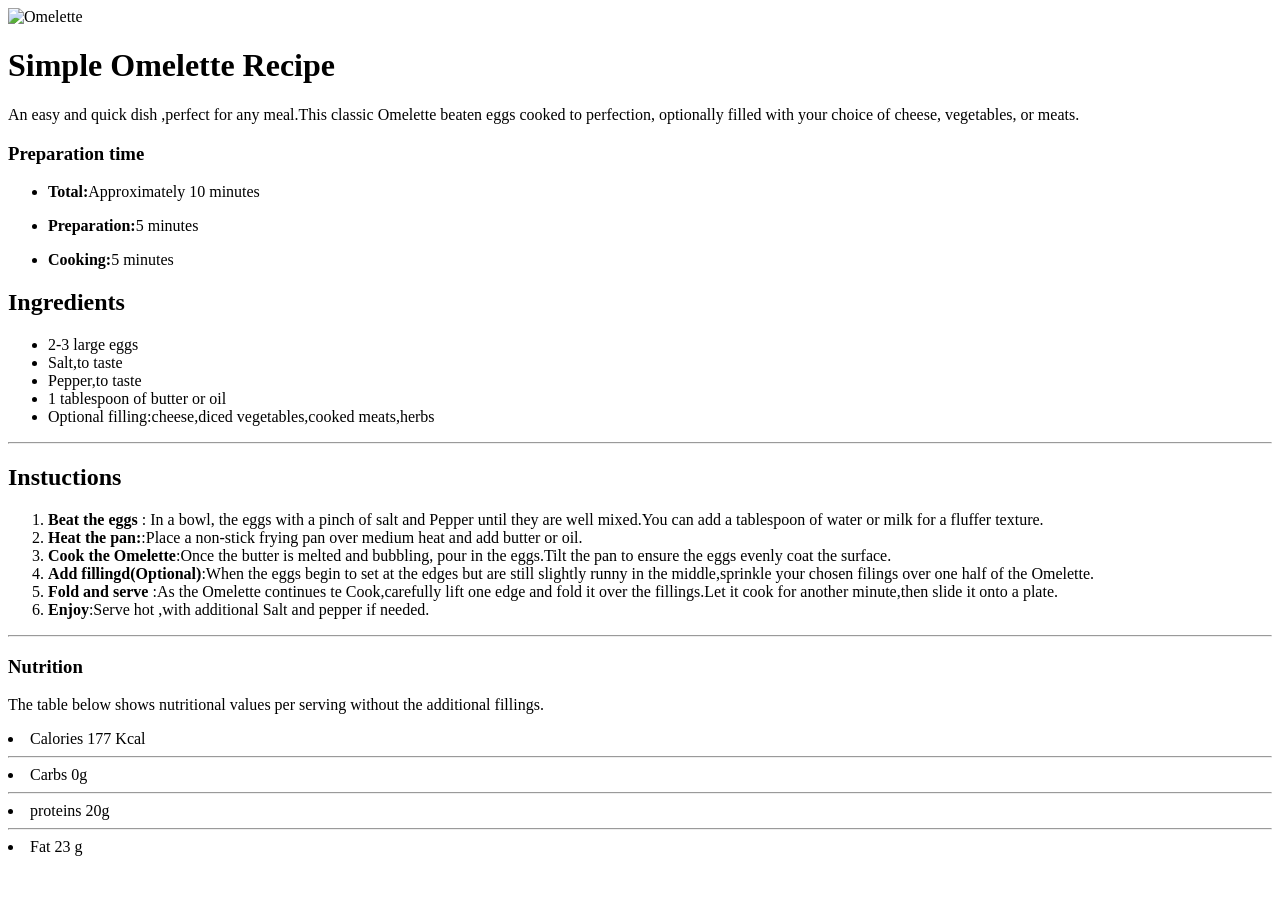
==== recip.html @ 7754fbaf "page html" ====
<!DOCTYPE html>
<html lang="en">
<head>
    <meta charset="UTF-8">
    <meta name="viewport" content="width=device-width, initial-scale=1.0">
    <title>recip</title>
    <link rel="stylesheet" href="recip.css">
</head>
<body>
    <img src="assets/images/image-omelette.jpeg " alt="Omelette">


    <h1>Simple Omelette Recipe</h1>
    <p>An easy and quick dish ,perfect for any meal.This classic Omelette beaten eggs cooked to perfection, optionally filled with your choice of cheese, vegetables, or meats.</p>

        <div>

            <h3>Preparation time </h3>
        
             <ul>
                <p><li><strong>Total:</strong>Approximately 10 minutes</li></p> 

                <p><li><strong>Preparation:</strong>5 minutes</li></p> 

                <p><li><strong>Cooking:</strong>5 minutes</li></p> 
     
             </ul>
        </div>

    <h2>Ingredients</h2>

        <ul>
        <li>2-3 large eggs</li>
        <li>Salt,to taste</li>
        <li>Pepper,to taste</li>
        <li>1 tablespoon of butter or oil</li>
        <li>Optional filling:cheese,diced vegetables,cooked meats,herbs</li>

     </ul>

    <hr>

        <h2>Instuctions</h2>
            <ol>
                 <li><strong>Beat the eggs </strong>: In a bowl, the eggs with a pinch of salt and Pepper until they are well mixed.You can add a tablespoon of water or milk for a fluffer texture.</li>

                <li><strong>Heat the pan:</strong>:Place a non-stick frying pan over medium heat and add butter or oil. </li> 



                 <li><strong>Cook the Omelette</strong>:Once the butter is melted and bubbling, pour in the eggs.Tilt the pan to ensure the eggs evenly coat the surface.</li>



                 <li><strong>Add fillingd(Optional)</strong>:When the eggs begin to set at the edges but are still slightly runny in the middle,sprinkle your chosen filings over one half of the Omelette.</li>



                 <li><strong>Fold and serve </strong>:As the Omelette continues te Cook,carefully lift one edge and fold it over the fillings.Let  it cook for another minute,then slide it onto a plate.</li>


                <li><strong>Enjoy</strong>:Serve hot ,with additional Salt and pepper if needed.</li>

         </ol>  

    <hr>



         <h3>Nutrition</h3>
            <p> The table below shows nutritional values per serving without the additional fillings.</p>
           

           

        
            
                <li>Calories       177 Kcal </li>

        
           <hr>
                <li>Carbs                              0g </li>
           <hr>
                <li> proteins                            20g </li>
           <hr>
                 <li> Fat                                  23 g</li>
    

    
    


    
</body>
</html>
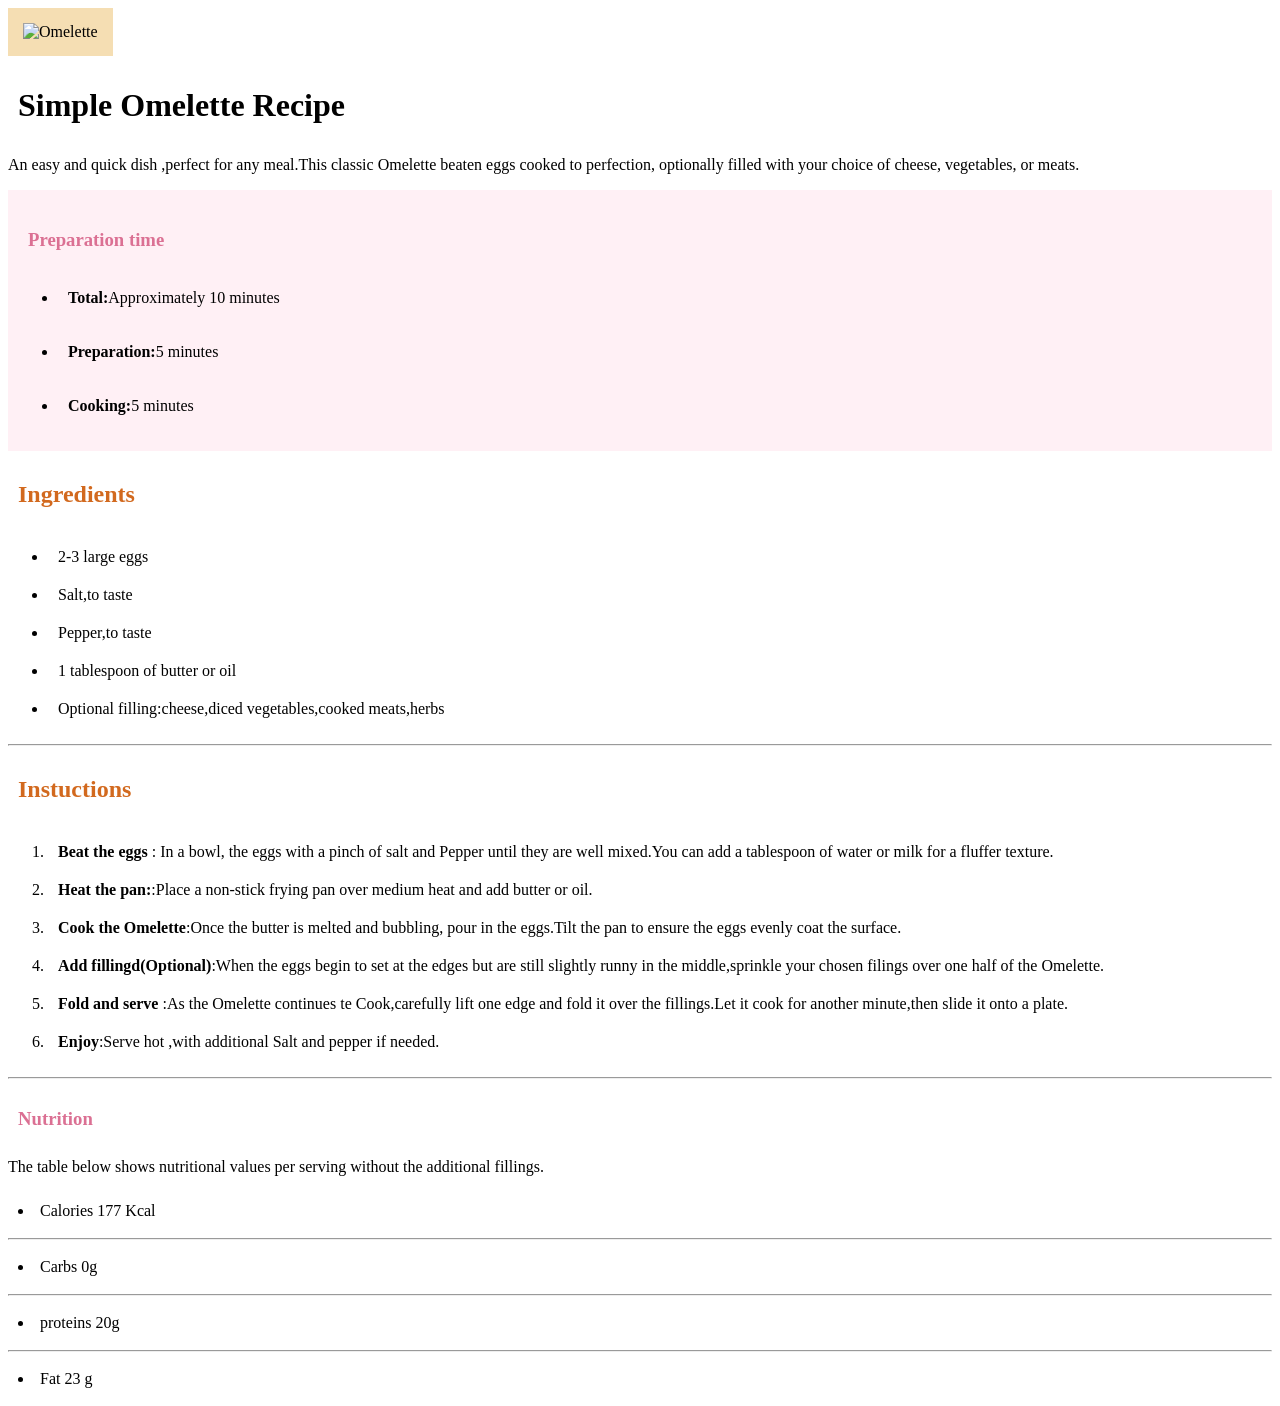
==== commit 6a4ba107: "code html" ====
--- a/recip.html
+++ b/recip.html
@@ -25,16 +25,16 @@
                 <p><li><strong>Cooking:</strong>5 minutes</li></p> 
      
              </ul>
-        </div>
+      </div>
 
     <h2>Ingredients</h2>
 
         <ul>
-        <li>2-3 large eggs</li>
-        <li>Salt,to taste</li>
-        <li>Pepper,to taste</li>
-        <li>1 tablespoon of butter or oil</li>
-        <li>Optional filling:cheese,diced vegetables,cooked meats,herbs</li>
+            <li>2-3 large eggs</li>
+            <li>Salt,to taste</li>
+            <li>Pepper,to taste</li>
+            <li>1 tablespoon of butter or oil</li>
+            <li>Optional filling:cheese,diced vegetables,cooked meats,herbs</li>
 
      </ul>
 
--- a/recip.css
+++ b/recip.css
@@ -0,0 +1,42 @@
+img{
+
+    text-align: center;
+    background-color: wheat;
+    padding: 15px;
+    
+}
+
+h1{
+    color: black;
+    font-family: initial;
+    font-family: 'Times New Roman', Times, serif;
+    border-radius: 10px;
+    padding: 10px;
+}
+
+h2{
+    color: chocolate;
+    padding: 10px;
+    padding: 10px;
+}
+
+
+h3{
+    
+    color: palevioletred;
+    padding: 10px;
+}
+
+
+li{
+
+ padding: 10px;
+}
+div{
+    background-color: lavenderblush;
+    padding: 10px;
+}
+
+
+
+ 
